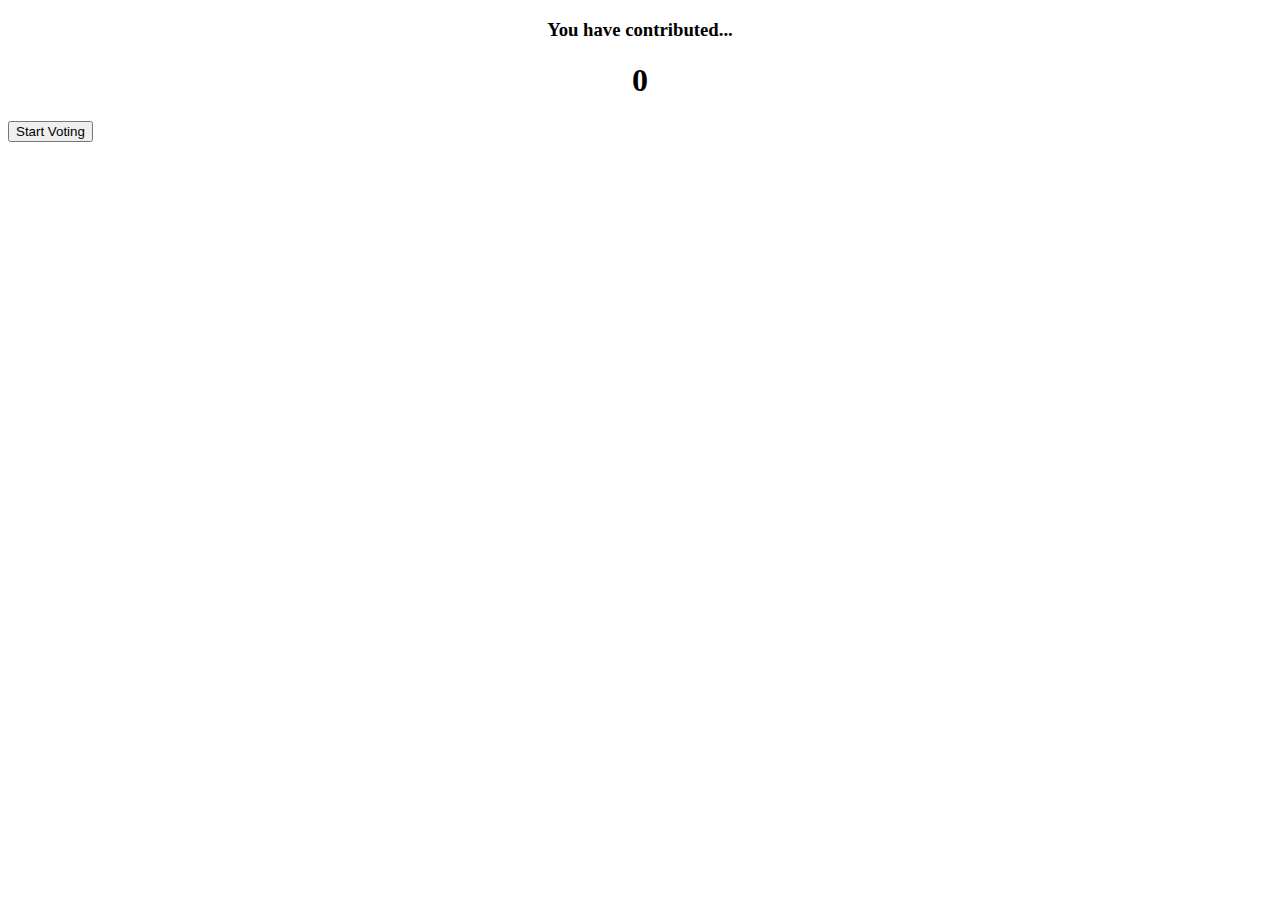
==== index.html @ 4806b143 "Inital Commit" ====
<!DOCTYPE html>
<html lang="en">
  <head>
    <meta charset="UTF-8" />
    <meta name="viewport" content="width=device-width, initial-scale=1.0" />
    <meta http-equiv="X-UA-Compatible" content="ie=edge" />
    <title>VoteSpam</title>
    <style>
      h1,
      h3 {
        text-align: center;
      }

      button {
        height: 200%;
        margin: 0 auto;
      }
    </style>

    <script>
      function voteReq() {
        return fetch(
          "https://polldaddy.com/n/f592ed5210ef97040ee9d89564fab234/10200921?1546035061097",
          { mode: "no-cors" }
        );
      }

      function vote() {
        setInterval(function() {
          var req = new Array(40).fill(0).map(voteReq);
          Promise.all(req).then(function() {
            votecount.innerText = Number(votecount.innerText) + 40;
          });
        }, 5000);
      }
    </script>
  </head>
  <body>
    <h3>You have contributed...</h3>
    <h1 id="votecount">0</h1>

    <button id="start" onclick="vote()">Start Voting</button>
  </body>
</html>
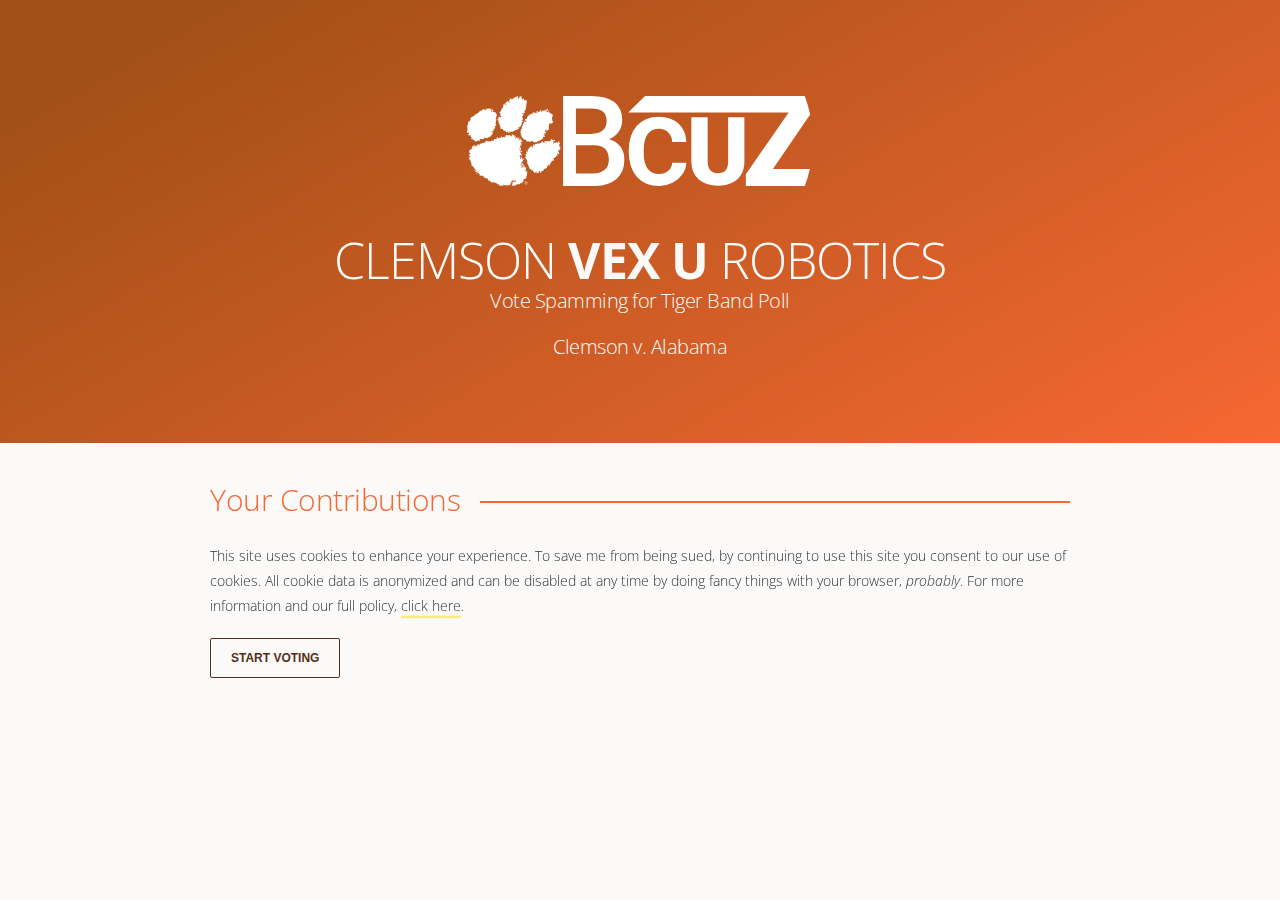
==== commit 983ebb94: "Updated with styles and extended JS" ====
--- a/index.html
+++ b/index.html
@@ -1,44 +1,66 @@
-<!DOCTYPE html>
-<html lang="en">
+<!doctype html>
+
+<html>
   <head>
-    <meta charset="UTF-8" />
-    <meta name="viewport" content="width=device-width, initial-scale=1.0" />
-    <meta http-equiv="X-UA-Compatible" content="ie=edge" />
-    <title>VoteSpam</title>
-    <style>
-      h1,
-      h3 {
-        text-align: center;
-      }
+    <title>Vote Spam | BCUZ Robotics</title>
 
-      button {
-        height: 200%;
-        margin: 0 auto;
-      }
-    </style>
+    <!-- Global site tag (gtag.js) - Google Analytics -->
+    <script async src="https://www.googletagmanager.com/gtag/js?id=UA-87481308-3"></script>
+    <script>
+      window.dataLayer = window.dataLayer || [];
+      function gtag(){dataLayer.push(arguments);}
+      gtag('js', new Date());
 
-    <script>
-      function voteReq() {
-        return fetch(
-          "https://polldaddy.com/n/f592ed5210ef97040ee9d89564fab234/10200921?1546035061097",
-          { mode: "no-cors" }
-        );
-      }
+      gtag('config', 'UA-87481308-3');
+    </script>
 
-      function vote() {
-        setInterval(function() {
-          var req = new Array(40).fill(0).map(voteReq);
-          Promise.all(req).then(function() {
-            votecount.innerText = Number(votecount.innerText) + 40;
-          });
-        }, 5000);
-      }
-    </script>
+    <!-- Dump Internet Things -->
+    <meta charset="utf-8">
+    <meta name="viewport" content="width=device-width, initial-scale=1, user-scalable=no">
+    <meta http-equiv="X-UA-Compatible" content="IE=edge">
+
+    <!-- Metadata -->
+    <meta name="author" content="John Hancock <@jhnhnck#1776> (https://www.jhnhnck.com)">
+    <meta name="author" content="Brendan McGuire <@MayorMonty#4692> (https://bren.app)">
+
+    <!-- Styles -->
+    <link href="/styles/bare.min.css" rel=stylesheet>
+    <link href="https://fonts.googleapis.com/css?family=Open+Sans:400,400i,700,700i" rel="stylesheet">
+    <link href="/styles/bcuz-alpha.css" rel=stylesheet>
   </head>
+
+  <neck></neck>
+
   <body>
-    <h3>You have contributed...</h3>
-    <h1 id="votecount">0</h1>
+    <section class="banner" id="header">
+      <section>
+        <div class="logo">
+          <img src="/images/bcuz-white-paw.svg">
+        </div>
 
-    <button id="start" onclick="vote()">Start Voting</button>
+        <div class="title">
+          <h1>CLEMSON <b>VEX U</b> ROBOTICS</h1>
+          <h4>Vote Spamming for Tiger Band Poll</h4>
+          <h4>Clemson v. Alabama</h4>
+        </div>
+      </section>
+    </section>
+
+    <section id="main">
+      <div class="sub-heading">
+        <h2>Your Contributions</h2>
+      </div>
+
+      <div class="list-object">
+        <h1 id="vote-contrib" hidden></h1>
+        <p id="cookie-warning">This site uses cookies to enhance your experience. To save me from being sued, by continuing to use this site you consent to our use of cookies. All cookie data is anonymized and can be disabled at any time by doing fancy things with your browser, <i>probably</i>. For more information and our full policy, <a href="/privacy.html">click here</a>.</p>
+        <button id="init-voter">Start Voting</button>
+      </div>
+    </section>
+
+
   </body>
+
+  <script src="/js/votespam.js" type="module"></script>
 </html>
+
--- a/styles/bare.min.css
+++ b/styles/bare.min.css
@@ -0,0 +1,2 @@
+html{font-family:sans-serif;font-size:10px;box-sizing:border-box;-webkit-text-size-adjust:100%}*,:after,:before{box-sizing:inherit;position:relative}:focus{outline:0}body{color:#2e3538;margin:0;font-size:1.4rem;line-height:1.8;font-weight:300}@media (max-width:50rem){body{overflow-x:hidden}}a{background-color:transparent}a:active,a:hover{outline:0}b,strong{font-weight:700}h1,h2,h3,h4,h5,h6{margin:0 0 2rem;font-weight:200}img{border:0}::-moz-selection{background-color:#679;color:#fff}::selection{background-color:#679;color:#fff}a:not([class]),a[xx]{color:inherit;text-decoration:none;display:inline-block;z-index:1}p a:not([class]):not([btn]):before,p a[xx]:not([btn]):before{content:"";display:inline-block;width:100%;height:100%;background:#fd0;position:absolute;opacity:.5;-webkit-transform:scale3d(1,.1,1);transform:scale3d(1,.1,1);-webkit-transform-origin:bottom;transform-origin:bottom;z-index:-1}p a:not([class]):not([btn]):hover:before,p a[xx]:not([btn]):hover:before{-webkit-transform:none;transform:none}blockquote:not([class]),blockquote[xx]{margin:2rem 0;padding:1rem 2rem;border-left:4px solid #679}[btn],button:not([class]),button[xx],input[type=submit]{cursor:pointer;color:#679;display:inline-block;padding:1.4rem 2rem;background:#fff;border:1px solid #679;border-radius:2px;box-shadow:0 0 0 transparent;text-transform:uppercase;text-decoration:none;text-align:center;font-size:1.2rem;font-weight:700;line-height:1rem;margin:0 1rem 1rem 0;-webkit-appearance:none}[btn]:before,button:not([class]):before,button[xx]:before,input[type=submit]:before{content:"";position:absolute;z-index:-1;opacity:0;width:100%;height:100%;left:0;top:0;-webkit-transform:scale3d(1.2,1.2,1.2);transform:scale3d(1.2,1.2,1.2);background:#679}[btn]:not(:disabled):hover,button:not([class]):not(:disabled):hover,button[xx]:not(:disabled):hover,input[type=submit]:not(:disabled):hover{box-shadow:2px 2px 4px rgba(0,0,0,.3);background:#f4f5f6}[btn]:not(:disabled):hover:active,button:not([class]):not(:disabled):hover:active,button[xx]:not(:disabled):hover:active,input[type=submit]:not(:disabled):hover:active{box-shadow:none;-webkit-transition:none;transition:none}[btn][primary],button:not([class])[primary],button[xx][primary],input[type=submit][primary]{border-color:#5a6987;background:#679;color:#fff;font-weight:700}[btn][primary]:not(:disabled):hover,button:not([class])[primary]:not(:disabled):hover,button[xx][primary]:not(:disabled):hover,input[type=submit][primary]:not(:disabled):hover{background:#5a6987}[btn][round],button:not([class])[round],button[xx][round],input[type=submit][round]{border-radius:4rem}@media (max-width:50rem){[btn][m-full],button:not([class])[m-full],button[xx][m-full],input[type=submit][m-full]{width:100%}}[btn].disabled,[btn]:disabled,button:not([class]).disabled,button:not([class]):disabled,button[xx].disabled,button[xx]:disabled,input[type=submit].disabled,input[type=submit]:disabled{border-color:#e3e6e8;background:#e3e6e8;color:#abb5ba;cursor:default}card{background:#fff;display:block;padding:2rem;box-shadow:0 1px 4px 0 rgba(0,0,0,.2);border-radius:2px;margin-bottom:2rem}card hr:not([class]),card hr[xx]{margin:1rem 0}card:last-child{margin-bottom:0}card>img:not([class]),card>img[xx]{width:calc(100% + 4rem);max-width:none;margin:0 0 2rem -2rem;display:block}card>img:not([class]):first-child,card>img[xx]:first-child{margin:-2rem 0 2rem -2rem;border-top-left-radius:2px;border-top-right-radius:2px}card>img:not([class]):last-child,card>img[xx]:last-child{margin:0 0 -2rem -2rem;border-bottom-left-radius:2px;border-bottom-right-radius:2px}code:not([class]),code[xx]{display:inline-block;background:#f4f5f6;border:1px solid #e3e6e8;padding:0 .5rem;color:#454f54;font-size:1.2rem;line-height:1.8;font-family:monospace;border-radius:2px;text-transform:none;font-weight:300}pre:not([class]) code,pre[xx] code{padding:2rem;border:none;border-left:4px solid #679;border-radius:0;width:100%;display:block}footer{color:#fff;width:100%;max-width:90rem;margin:auto;padding:2rem;overflow:visible}footer:before{content:"";background:#679;width:102vw;height:100%;position:absolute;left:50%;top:0;-webkit-transform:translate(-50%,0);transform:translate(-50%,0)}grid{display:block;font-size:0;width:auto;margin:-1rem}grid grid:not(:first-child){margin:1rem -1rem 0}[col="1/12"]{width:8.33333333%}[col="2/12"],[col="1/6"]{width:16.66666667%}[col="3/12"],[col="1/4"]{width:25%}[col="4/12"],[col="2/6"],[col="1/3"]{width:33.33333333%}[col="5/12"]{width:41.66666667%}[col="6/12"],[col="3/6"],[col="2/4"],[col="1/2"]{width:50%}[col="7/12"]{width:58.33333333%}[col="8/12"],[col="4/6"],[col="2/3"]{width:66.66666667%}[col="9/12"],[col="3/4"]{width:75%}[col="10/12"],[col="5/6"]{width:83.33333333%}[col="11/12"]{width:91.66666667%}[col="1/1"]{width:100%}[col]{display:inline-block;font-size:1.4rem;padding:1rem;vertical-align:top}@media (max-width:50rem){[col]:not([fx]){width:100%}}label:not([class]),label[xx]{display:inline-block;width:100%;text-transform:uppercase;font-size:1.2rem;font-weight:400;margin-top:1rem}label:not([class]):first-child,label[xx]:first-child{margin-top:0}input:not([type=radio]):not([type=checkbox]):not([type=button]):not([type=submit]):not([class]),input:not([type=radio]):not([type=checkbox]):not([type=button]):not([type=submit])[xx]{display:inline-block;background:0 0;width:100%;padding:.5rem 0 1rem;margin-bottom:2rem;border:none;border-bottom:1px solid #e3e6e8;font-size:1.4rem;font-weight:300;border-radius:0}input:not([type=radio]):not([type=checkbox]):not([type=button]):not([type=submit]):not([class]):focus,input:not([type=radio]):not([type=checkbox]):not([type=button]):not([type=submit]):not([class]):hover,input:not([type=radio]):not([type=checkbox]):not([type=button]):not([type=submit])[xx]:focus,input:not([type=radio]):not([type=checkbox]):not([type=button]):not([type=submit])[xx]:hover{color:#679;border-color:#679;outline:0}textarea:not([class]),textarea[xx]{display:inline-block;background:0 0;width:100%;padding:.5rem 0 1rem;margin-bottom:2rem;border:none;border-bottom:1px solid #e3e6e8;font-size:1.4rem;font-weight:300;border-radius:0;min-height:8rem;border-right:1px solid #e3e6e8;padding-right:2rem;border-bottom-right-radius:.5rem}textarea:not([class]):focus,textarea:not([class]):hover,textarea[xx]:focus,textarea[xx]:hover{color:#679;border-color:#679;outline:0}select:not([class]),select[xx]{padding:.5rem 3rem .5rem 1rem;display:block;width:100%;border:1px solid #e3e6e8;background:#fff url(data:image/svg+xml,%3Csvg%20xmlns%3D%22http%3A%2F%2Fwww.w3.org%2F2000%2Fsvg%22%20width%3D%2248%22%20height%3D%2248%22%20viewBox%3D%220%200%2048%2048%22%3E%3Cpath%20d%3D%22M14.83%2016.42L24%2025.59l9.17-9.17L36%2019.25l-12%2012-12-12z%22%2F%3E%3C%2Fsvg%3E) no-repeat right 1rem center;background-size:2rem;border-radius:2px;height:4rem;font-size:1.4rem;font-weight:300;text-indent:.5rem;margin:.5rem 0 2rem;-webkit-appearance:none;-moz-appearance:none;appearance:none;cursor:pointer}select:not([class]):focus,select:not([class]):hover,select[xx]:focus,select[xx]:hover{border-color:#679;outline:0}input[type=checkbox]:not([class]),input[type=checkbox][xx],input[type=radio]:not([class]),input[type=radio][xx]{z-index:2;opacity:0;margin-right:-2rem;width:2rem;height:2rem;vertical-align:middle;cursor:pointer}input[type=checkbox]:not([class])+label,input[type=checkbox][xx]+label,input[type=radio]:not([class])+label,input[type=radio][xx]+label{width:auto;text-transform:none}input[type=checkbox]:not([class])+label:before,input[type=checkbox][xx]+label:before,input[type=radio]:not([class])+label:before,input[type=radio][xx]+label:before{content:"";display:inline-block;width:2rem;height:2rem;border:1px solid #abb5ba;background:#fff;vertical-align:middle;margin-right:1rem}input[type=checkbox]:not([class])+label:after,input[type=checkbox][xx]+label:after,input[type=radio]:not([class])+label:after,input[type=radio][xx]+label:after{content:"";position:absolute;opacity:0;visibility:hidden;pointer-events:none;width:1.6rem;height:1.6rem;left:2px;top:4px;-webkit-transform:scale(0);transform:scale(0)}input[type=radio]:not([class])+label,input[type=radio][xx]+label{font-size:1.4rem;font-weight:200}input[type=radio]:not([class])+label:before,input[type=radio][xx]+label:before{border-radius:100%}input[type=radio]:not([class]):checked+label:before,input[type=radio][xx]:checked+label:before{background:#679;border-color:#679}input[type=radio]:not([class]):checked+label:after,input[type=radio][xx]:checked+label:after{opacity:1;visibility:visible;background:#679;border:1px solid #fff;border-radius:100%;-webkit-transform:scale(1);transform:scale(1);top:.5rem}input[type=checkbox]:not([class])+label,input[type=checkbox][xx]+label{font-size:1.4rem;font-weight:200}input[type=checkbox]:not([class])+label:before,input[type=checkbox][xx]+label:before{border-radius:2px}input[type=checkbox]:not([class])+label:after,input[type=checkbox][xx]+label:after{background:url(data:image/svg+xml,%3Csvg%20xmlns%3D%22http%3A%2F%2Fwww.w3.org%2F2000%2Fsvg%22%20width%3D%2224%22%20height%3D%2224%22%20viewBox%3D%220%200%2024%2024%22%3E%3Cpath%20fill%3D%22%23fff%22%20d%3D%22M9%2016.2L4.8%2012l-1.4%201.4L9%2019%2021%207l-1.4-1.4L9%2016.2z%22%2F%3E%3C%2Fsvg%3E) no-repeat center center;border-radius:100%;background-size:100%}input[type=checkbox]:not([class]):checked+label:before,input[type=checkbox][xx]:checked+label:before{background:#679;border-color:#679}input[type=checkbox]:not([class]):checked+label:after,input[type=checkbox][xx]:checked+label:after{opacity:1;visibility:visible;left:2px;top:.5rem;-webkit-transform:scale(1);transform:scale(1)}img:not([class]),img[xx]{height:auto;max-width:100%}section:not([class]),section[xx]{margin:auto;padding:4rem 2rem;width:100%;max-width:90rem}p:not([class]),p[xx]{margin:0 0 2rem}p:not([class]):last-child,p[xx]:last-child{margin:0}hr:not([class]),hr[xx]{background:#e3e6e8;border:none;width:100%;height:1px;margin:4rem 0}ol:not([class]),ol[xx],ul:not([class]),ul[xx]{padding-left:2rem;margin:0 0 2rem}ol:not([class]) ol,ol:not([class]) ul,ol[xx] ol,ol[xx] ul,ul:not([class]) ol,ul:not([class]) ul,ul[xx] ol,ul[xx] ul{margin-bottom:0}ul:not([class]),ul[xx]{list-style:disc}ul:not([class]) ul,ul[xx] ul{list-style:circle}ol:not([class]),ol[xx]{list-style:decimal}ol:not([class]) ol,ol[xx] ol{list-style:lower-alpha}nav:not([class]),nav[xx]{background:#fff;color:#2e3538;padding:0 2rem;border-bottom:1px solid #679;z-index:10;min-height:4.4rem}nav:not([class])[fx],nav[xx][fx]{background:rgba(255,255,255,.95);position:fixed;top:0;left:0;right:0;z-index:11}nav:not([class]) label,nav[xx] label{max-width:90rem;margin:auto;display:block}nav:not([class]) label>input,nav[xx] label>input{display:none}nav:not([class]) ul,nav[xx] ul{padding:0 2rem;margin:0;font-size:0;text-align:right}nav:not([class]) ul li,nav[xx] ul li{display:inline-block;font-size:1.6rem}@media (min-width:50.1rem){nav:not([class]) ul li:hover menu,nav:not([class]) ul menu:hover,nav[xx] ul li:hover menu,nav[xx] ul menu:hover{visibility:visible;opacity:1;-webkit-transform:translate3d(0,-1rem,0);transform:translate3d(0,-1rem,0);pointer-events:auto}}nav:not([class]) ul a,nav[xx] ul a{text-decoration:none;text-transform:none;padding:.8rem 2rem .4rem;border-bottom:4px solid transparent;display:block;cursor:pointer;font-weight:300}@media (min-width:50.1rem){nav:not([class]) ul a:not(:only-child),nav[xx] ul a:not(:only-child){background-image:url(data:image/svg+xml,%3Csvg%20xmlns%3D%22http%3A%2F%2Fwww.w3.org%2F2000%2Fsvg%22%20width%3D%2248%22%20height%3D%2248%22%20viewBox%3D%220%200%2048%2048%22%3E%3Cpath%20d%3D%22M14.83%2016.42L24%2025.59l9.17-9.17L36%2019.25l-12%2012-12-12z%22%2F%3E%3C%2Fsvg%3E);background-repeat:no-repeat;background-position:right 1.5rem;background-size:2rem;padding-right:3rem}}nav:not([class]) ul a:hover,nav[xx] ul a:hover{color:#679;border-color:#679}nav:not([class]) menu,nav[xx] menu{padding:0;margin:0;background:#fff;z-index:2;text-align:left;white-space:nowrap;min-width:100%}@media (min-width:50.1rem){nav:not([class]) menu,nav[xx] menu{visibility:hidden;opacity:0;position:absolute;top:100%;left:0;box-shadow:0 1px 4px 0 rgba(0,0,0,.2);-webkit-transform:translate3d(0,-2rem,0);transform:translate3d(0,-2rem,0);pointer-events:none}}nav:not([class]) menu menuitem,nav[xx] menu menuitem{display:block;border-left:4px solid transparent}nav:not([class]) menu menuitem:hover,nav[xx] menu menuitem:hover{border-color:#679;background-color:#f4f5f6}nav:not([class]) menu menuitem:hover a,nav[xx] menu menuitem:hover a{-webkit-transform:translate3d(.5rem,0,0);transform:translate3d(.5rem,0,0)}nav:not([class]) menu menuitem a,nav[xx] menu menuitem a{text-transform:none;padding:.5rem 2rem .5rem 1.6rem;border:none;font-size:1.2rem}nav:not([class]) header:after,nav:not([class]) header:before,nav[xx] header:after,nav[xx] header:before{content:"";position:absolute;top:0;right:1rem;width:4.4rem;height:4.4rem;display:none;background-size:3rem;background-position:center center;background-repeat:no-repeat}nav:not([class]) header:before,nav[xx] header:before{background-image:url(data:image/svg+xml,%3Csvg%20xmlns%3D%22http%3A%2F%2Fwww.w3.org%2F2000%2Fsvg%22%20width%3D%2248%22%20height%3D%2248%22%20viewBox%3D%220%200%2048%2048%22%3E%3Cpath%20fill%3D%22%232e3538%22%20d%3D%22M6%2036h36v-4H6v4zm0-10h36v-4H6v4zm0-14v4h36v-4H6z%22%2F%3E%3C%2Fsvg%3E)}nav:not([class]) header:after,nav[xx] header:after{background-image:url(data:image/svg+xml,%3Csvg%20xmlns%3D%22http%3A%2F%2Fwww.w3.org%2F2000%2Fsvg%22%20width%3D%2248%22%20height%3D%2248%22%20viewBox%3D%220%200%2048%2048%22%3E%3Cpath%20d%3D%22M38%2012.83L35.17%2010%2024%2021.17%2012.83%2010%2010%2012.83%2021.17%2024%2010%2035.17%2012.83%2038%2024%2026.83%2035.17%2038%2038%2035.17%2026.83%2024z%22%2F%3E%3C%2Fsvg%3E);opacity:0;-webkit-transform:rotate(180deg);transform:rotate(180deg)}nav:not([class]) header a,nav[xx] header a{position:absolute;left:2rem;top:1rem;bottom:1rem;cursor:pointer;z-index:2;font-size:1.6rem;text-decoration:none}nav:not([class]) header a img,nav[xx] header a img{height:2rem;vertical-align:middle;top:-1px;margin-right:1rem}@media (max-width:50rem){body{padding-top:4.4rem}nav:not([class]),nav[xx]{position:fixed;padding:0;top:0;left:0;right:0}nav:not([class]) header,nav[xx] header{position:absolute;top:0;left:0;right:0;bottom:0}nav:not([class]) header:after,nav:not([class]) header:before,nav[xx] header:after,nav[xx] header:before{display:block}nav:not([class]) label,nav[xx] label{height:4.4rem}nav:not([class]) label>ul,nav[xx] label>ul{position:fixed;top:4.4rem;right:0;bottom:0;padding:0;-webkit-transform:translate3d(100%,0,0);transform:translate3d(100%,0,0);border-top:1px solid #679;text-align:left;background:#fff;box-shadow:0 1px 4px 0 rgba(0,0,0,.2);overflow-x:visible;overflow-y:auto}nav:not([class]) label>ul li,nav[xx] label>ul li{display:block;border-top:1px solid #e3e6e8}nav:not([class]) label>ul a,nav[xx] label>ul a{padding:1rem 6rem 1rem 2rem;border:none}nav:not([class]) label input:checked~ul,nav[xx] label input:checked~ul{-webkit-transform:none;transform:none}nav:not([class]) label input:checked~header:before,nav[xx] label input:checked~header:before{-webkit-transform:rotate(-180deg);transform:rotate(-180deg);opacity:0}nav:not([class]) label input:checked~header:after,nav[xx] label input:checked~header:after{-webkit-transform:none;transform:none;opacity:1}nav:not([class]) label menu menuitem,nav[xx] label menu menuitem{border-color:#e3e6e8}nav:not([class]) label menu a,nav[xx] label menu a{padding-left:4rem}}table:not([class]),table[xx]{width:100%;border-collapse:collapse;border-spacing:0;margin-bottom:2rem;text-align:left;overflow:hidden}table:not([class]) td,table:not([class]) th,table[xx] td,table[xx] th{border-bottom:2px solid #e3e6e8;padding:1rem}table:not([class]) th,table[xx] th{font-weight:700;color:#454f54}table:not([class]) th:before,table[xx] th:before{content:"";width:100%;height:10000%;position:absolute;display:block;top:0;left:0;background:#f4f5f6;z-index:-1;opacity:0;visibility:hidden}table:not([class]) th:hover:before,table[xx] th:hover:before{opacity:1;visibility:visible}table:not([class]) td,table[xx] td{border-bottom-width:1px}table:not([class]) tbody tr:hover,table[xx] tbody tr:hover{background:#f4f5f6}tag{display:inline-block;font-size:1.1rem;border-bottom:1px solid #e3e6e8;border-radius:1.5rem;background:#f4f5f6;color:#679;padding:.2rem 1.2rem;margin:0 .5rem .5rem 0}[att],[dtt]:disabled,[tt]{overflow:visible}[att]:after,[dtt]:disabled:after,[tt]:after{position:absolute;left:50%;top:0;opacity:0;visibility:hidden;pointer-events:none;z-index:2;background:#454f54;border-radius:3px;color:#fff;font-family:sans-serif;font-size:1.2rem;line-height:2.5;font-weight:300;letter-spacing:0;white-space:nowrap;padding:0 1rem;-webkit-transform:translate(-50%,-95%);transform:translate(-50%,-95%);text-transform:none}[att]:hover:after,[dtt]:disabled:hover:after,[tt]:hover:after{opacity:.9;visibility:visible;-webkit-transform:translate(-50%,calc(-100% - 5px));transform:translate(-50%,calc(-100% - 5px))}[tt]:after{content:attr(tt)}[dtt]:disabled:after{content:attr(dtt)}[att]:after{content:attr(href)}:after,:before,a,button,input,menu,menuitem,select,textarea,tr,ul{-webkit-transition:all .3s ease-in-out;transition:all .3s ease-in-out}h1:not([class]),h1[xx]{font-size:4rem;line-height:1.1;letter-spacing:-1px}h2:not([class]),h2[xx]{font-size:3rem;line-height:1.1;letter-spacing:-.05rem}h3:not([class]),h3[xx]{font-size:2.5rem;line-height:1.3;letter-spacing:-.05rem}h4:not([class]),h4[xx]{font-size:2rem;line-height:1.3;letter-spacing:-.05rem}h5:not([class]),h5[xx]{font-size:1.4rem;line-height:1.5;letter-spacing:0;text-transform:uppercase;font-weight:700}h6:not([class]),h6[xx]{font-size:1.4rem;line-height:1.5;letter-spacing:0;text-transform:uppercase;font-weight:400}[full]{width:100%}[hidden]{display:none}[serif]{font-family:serif}[sans]{font-family:sans-serif}[mono]{font-family:monospace}[fs=xs]{font-size:1.1rem}[fs=s]{font-size:1.2rem}[fs=m]{font-size:1.4rem}[fs=l]{font-size:1.6rem}[fs=xl]{font-size:2.4rem}[mt=0]{margin-top:0}[mt=2]{margin-top:2rem}[mt=4]{margin-top:4rem}[mt=8]{margin-top:8rem}[mb=0]{margin-bottom:0}[mb=2]{margin-bottom:2rem}[mb=4]{margin-bottom:4rem}[mb=8]{margin-bottom:8rem}[pt=0]{padding-top:0}[pt=2]{padding-top:2rem}[pt=4]{padding-top:4rem}[pt=8]{padding-top:8rem}[pb=0]{padding-bottom:0}[pb=2]{padding-bottom:2rem}[pb=4]{padding-bottom:4rem}[pb=8]{padding-bottom:8rem}[pa=0]{padding:0}[pa=2]{padding:2}[txt=l]{text-align:left}[txt=r]{text-align:right}[txt=c]{text-align:center}[txt=j]{text-align:justify}
+/*# sourceMappingURL=bare.min.css.map */--- a/styles/bcuz-alpha.css
+++ b/styles/bcuz-alpha.css
@@ -0,0 +1,64 @@
+@charset "UTF-8";
+/*!
+ * BCUZ Robotics CSS v0.0.3_alpha (Built off of Bare.CSS)
+ *
+ * Author(s):
+ * - John Hancock (@jhnhnck) <john@dev.jhnhnck.com>
+ */
+
+body {
+  font-family: 'Open Sans', sans-serif;
+  background-color: #fbfaf9;
+  padding-top: 0 !important;
+}
+
+.banner {
+  background: linear-gradient(-30deg, #F66733 0%, #A25016 90%) #f66733;
+  text-align: center;
+  padding: calc(4vh + 2rem) 0 2.5vh;
+  color: #fbfaf9;
+}
+
+.banner h1 {
+  font-size: 5rem;
+  margin: 4rem 0 0;
+}
+
+.banner p {
+  font-size: 1.5rem;
+}
+
+.logo img {
+  height: 10vh !important;
+}
+
+.sub-heading {
+  border-bottom: 2px solid #f66733;
+  height: 2rem;
+  margin-bottom: 4rem;
+}
+
+.sub-heading h2 {
+  position: absolute;
+  display: inline-block;
+  padding: 0 20px 0 0;
+  margin: 0;
+  background: #fbfaf9;
+  color: #f66733;
+}
+
+.list-object h4 i {
+  font-size: 1.5rem;
+  position: absolute;
+  transform: translate(1rem, 0.375rem);
+}
+
+.list-object h4 b {
+  color: #562e19;
+}
+
+.list-object button {
+  color: #562e19;
+  background: #fbfaf9;
+  border: 1px solid #562e19;
+}
